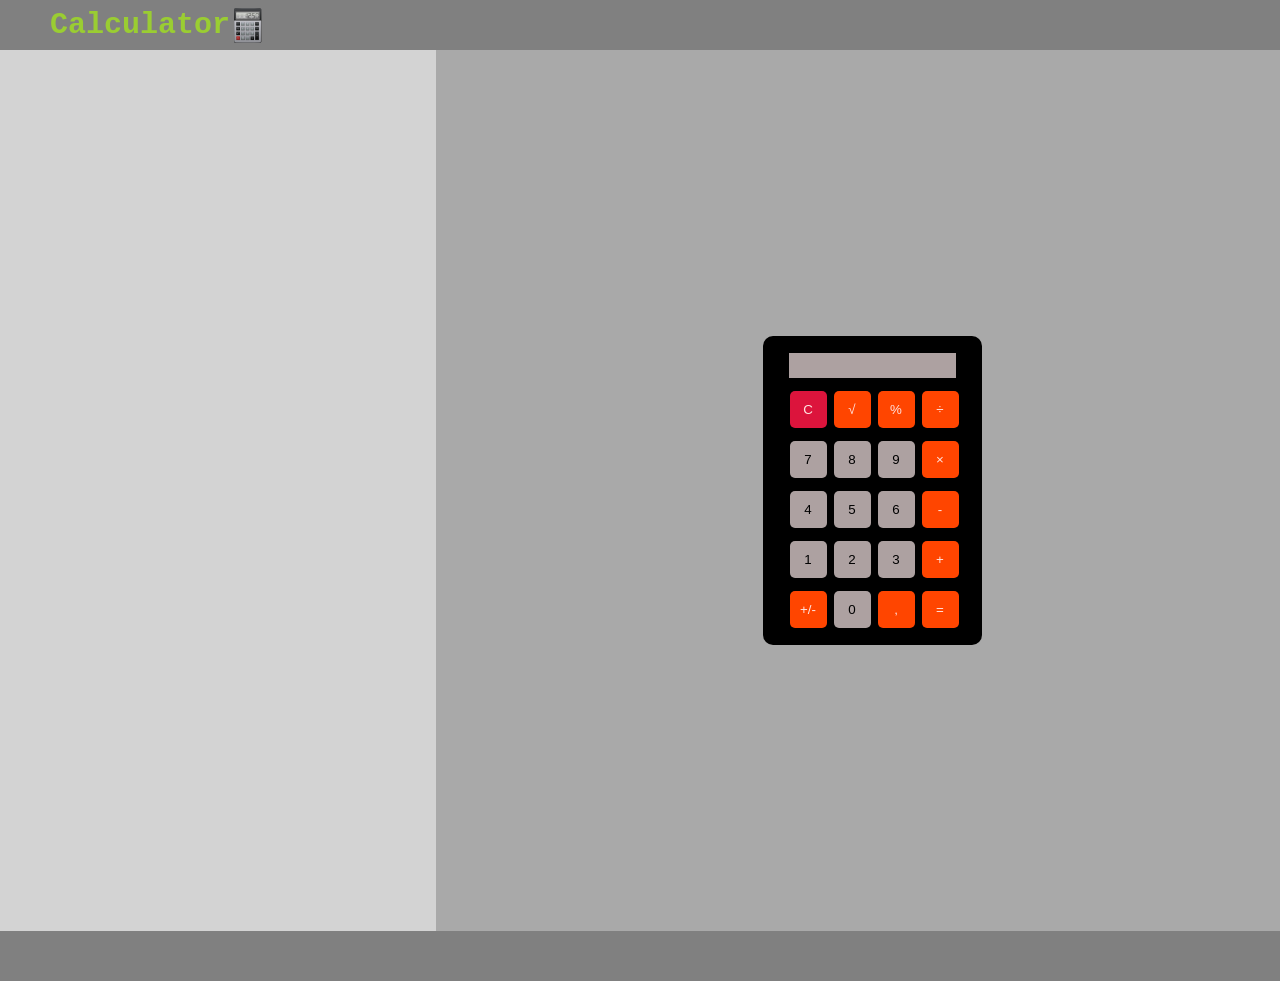
==== index(Calculator).html @ e45643a7 "Add files via upload" ====
<!DOCTYPE html>
<html lang="en">
<head>
    <meta charset="UTF-8">
    <meta http-equiv="X-UA-Compatible" content="IE=edge">
    <meta name="viewport" content="width=device-width, initial-scale=1.0">
    <title>Document</title>
    <link rel="stylesheet" href="style(Calculator).css">
</head>
<head class="head">
    <div class="navigation-container">
        <h3 class="navigation-title">Calculator</h3>
        <img src="calculator.png" alt="" class="cacluclator-image">
    </div>
    <script defer src="script(Calculator).js"></script>
</head>
<body class="body">
    <div class="main-container">
        <div class="middle-conteiner">
            <div class="calculator">
                <div class="calculator-row" id="inputRow"></div>
                <div class="first-buttons-row">
                    <button class="b-C" id="C">C</button>
                    <button class="b-root" id="root">√</button>
                    <button class="b-percent" id="percent">%</button>
                    <button class="b-division" id="division">÷</button>
                </div>
                <div class="second-buttons-row">
                    <button class="b-7" id="7">7</button>
                    <button class="b-8" id="8">8</button>
                    <button class="b-9" id="9">9</button>
                    <button class="b-multiplication" id="multiplication">×</button>
                </div>
                <div class="third-buttons-row">
                    <button class="b-4" id="4">4</button>
                    <button class="b-5" id="5">5</button>
                    <button class="b-6" id="6">6</button>
                    <button class="b-minus" id="minus">-</button>
                </div>
                <div class="fours-buttons-row">
                    <button class="b-1" id="1">1</button>
                    <button class="b-2" id="2">2</button>
                    <button class="b-3" id="3">3</button>
                    <button class="b-plus" id="plus">+</button>
                </div>
                <div class="fifth-buttons-row">
                    <button class="b-negative" id="negative">+/-</button>
                    <button class="b-0" id="0">0</button>
                    <button class="b-decimal" id="decimal">,</button>
                    <button class="b-equals" id="equals">=</button>
                </div>
            </div>
        </div>
    </div>
</body>
<footer class="footer">
    <div class="footer-conteiner">

    </div>
</footer>
</html>
---- style(Calculator).css ----
*{
    margin: 0;
    padding: 0;
}

.head{
    font-family: 'Courier New', Courier, monospace;
}

.navigation-container{
    width: 1745px;
    height: 50px;
    background-color: #808080;
    display: flex;
    align-items: center;
}

.navigation-title{
    padding-left: 50px;
    color: #9ACD32;
    font-family: 'Courier';
    font-size: 30px;
}

.cacluclator-image{
    width: 35px;
    height: 35px;
}

.main-container{
    width: 1745px;
    height: 881px;
    background-color: #D3D3D3;
    display: flex;
    justify-content: center;
}

.middle-conteiner{
    width: 50%;
    height: 881px;
    background-color: #A9A9A9;
    display: flex;
    align-items: center;
    justify-content: center;
}

.calculator{
    width: 25%;
    height: 35%;
    background-color: black;
    display: flex;
    align-items: center;
    flex-direction: column;
    justify-content: center;
    border-radius: 10px;
}

.calculator-row{
    width: 77%;
    height: 5%;
    background-color: rgb(173, 161, 161);
    opacity: 1;
    margin: 10px;
    font-family: 'Roboto', sans-serif;
    font-weight: bold;
}

.calculator-row,
.first-buttons-row,
.second-buttons-row,
.third-buttons-row,
.fours-buttons-row,
.fifth-buttons-row{
    padding-bottom: 10px;
}

.b-C, .b-root, .b-percent, .b-division,
.b-7, .b-8, .b-9, .b-6, .b-5, .b-4, .b-3, 
.b-2, .b-1, .b-0, .b-multiplication, .b-minus,
.b-plus, .b-negative, .b-decimal, .b-equals{
    width: 37px;
    height: 37px;
    border: 3px;
    margin: 3px 0 0 3px;
    border-radius: 5px;
}

.b-C{
    background-color: #DC143C;
    color: #FFE4E1;
    width: 37px;
    height: 37px;
}

.b-root, .b-percent, .b-division, 
.b-multiplication, .b-minus, .b-plus, 
.b-negative, .b-decimal, .b-equals{
    background-color: #FF4500;
    color: #FFE4E1;
}

.b-1, .b-2, .b-3, .b-4, .b-5,
.b-6, .b-7, .b-8, .b-9, .b-0{
    background-color: rgb(173, 161, 161);
}

.footer-conteiner{
    width: 1745px;
    height: 50px;
    background-color: #808080;
    display: flex;
    align-items: center;
}
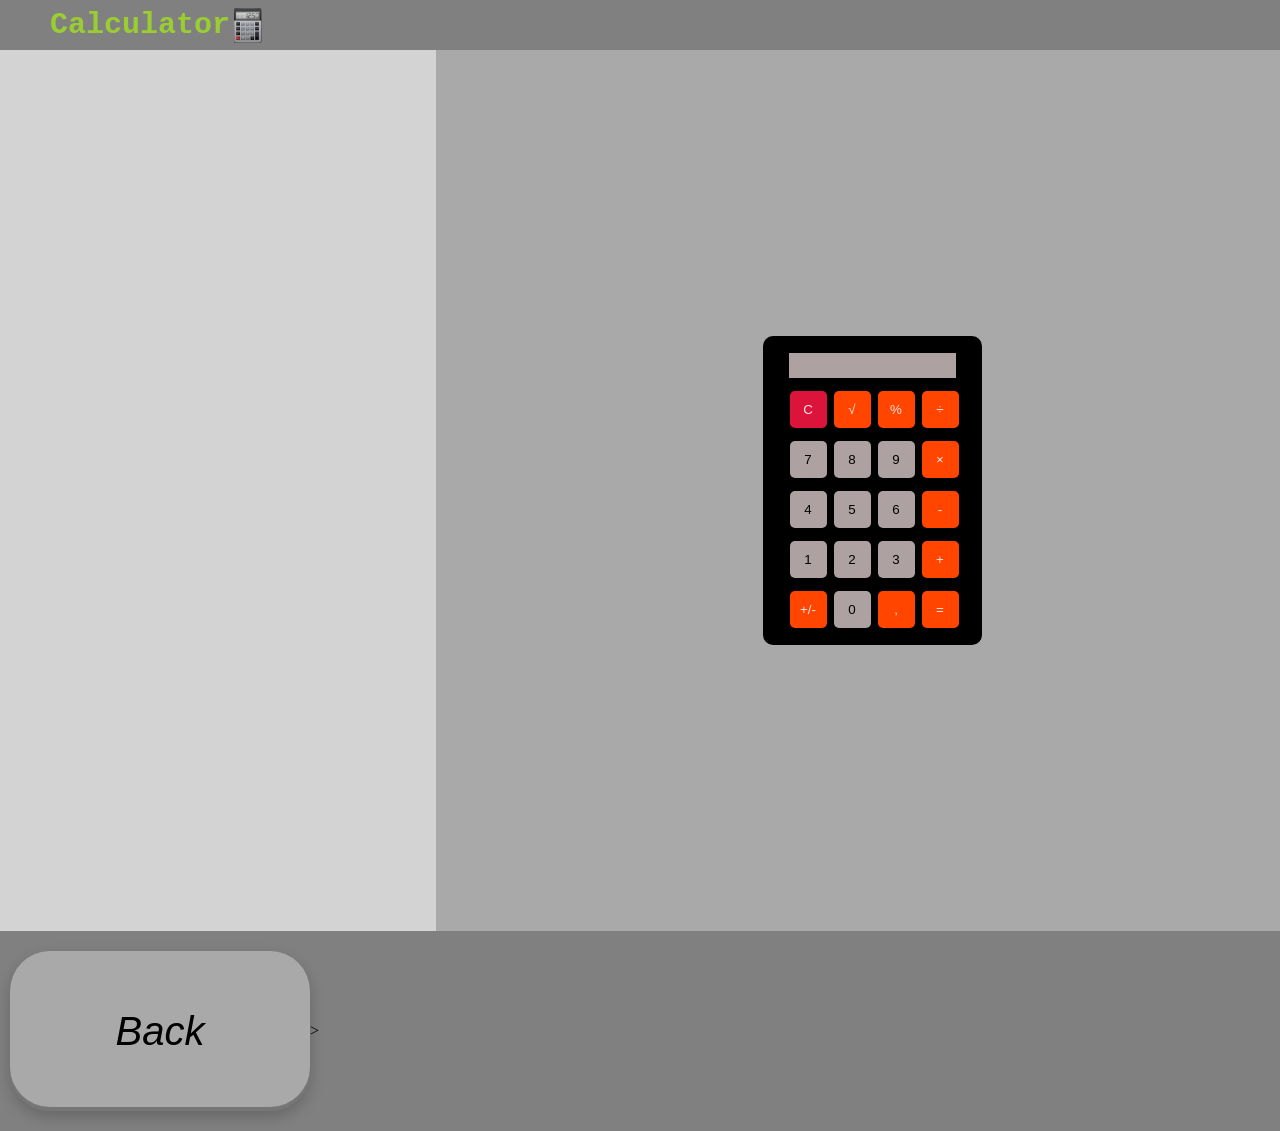
==== commit df3bff84: "Add files via upload" ====
--- a/index(Calculator).html
+++ b/index(Calculator).html
@@ -55,7 +55,7 @@
 </body>
 <footer class="footer">
     <div class="footer-conteiner">
-
+        <button class = "footer-button" id="back-b">Back</button>>
     </div>
 </footer>
 </html>
--- a/style(Calculator).css
+++ b/style(Calculator).css
@@ -106,8 +106,27 @@
 
 .footer-conteiner{
     width: 1745px;
-    height: 50px;
+    height: 200px;
     background-color: #808080;
     display: flex;
     align-items: center;
+}
+
+.footer-button{
+    margin-left: 10px;
+    width: 300px;
+    height: 160px;
+    font-size: 40px;
+    border-radius: 40px;
+    font-style: italic;
+    border: 0ch;
+    background-color: #A9A9A9;
+    box-shadow: inset 0px -4px 0px rgba(0, 0, 0, 0.3),
+    0px 6px 15px rgba(0, 0, 0, 0.2);
+}
+
+.footer-button:active{
+    box-shadow: inset 0px 4px 0px rgba(0, 0, 0, 0.3),
+    0px 2px 5px rgba(0, 0, 0, 0.2);
+    transform: translateY(4px);
 }
